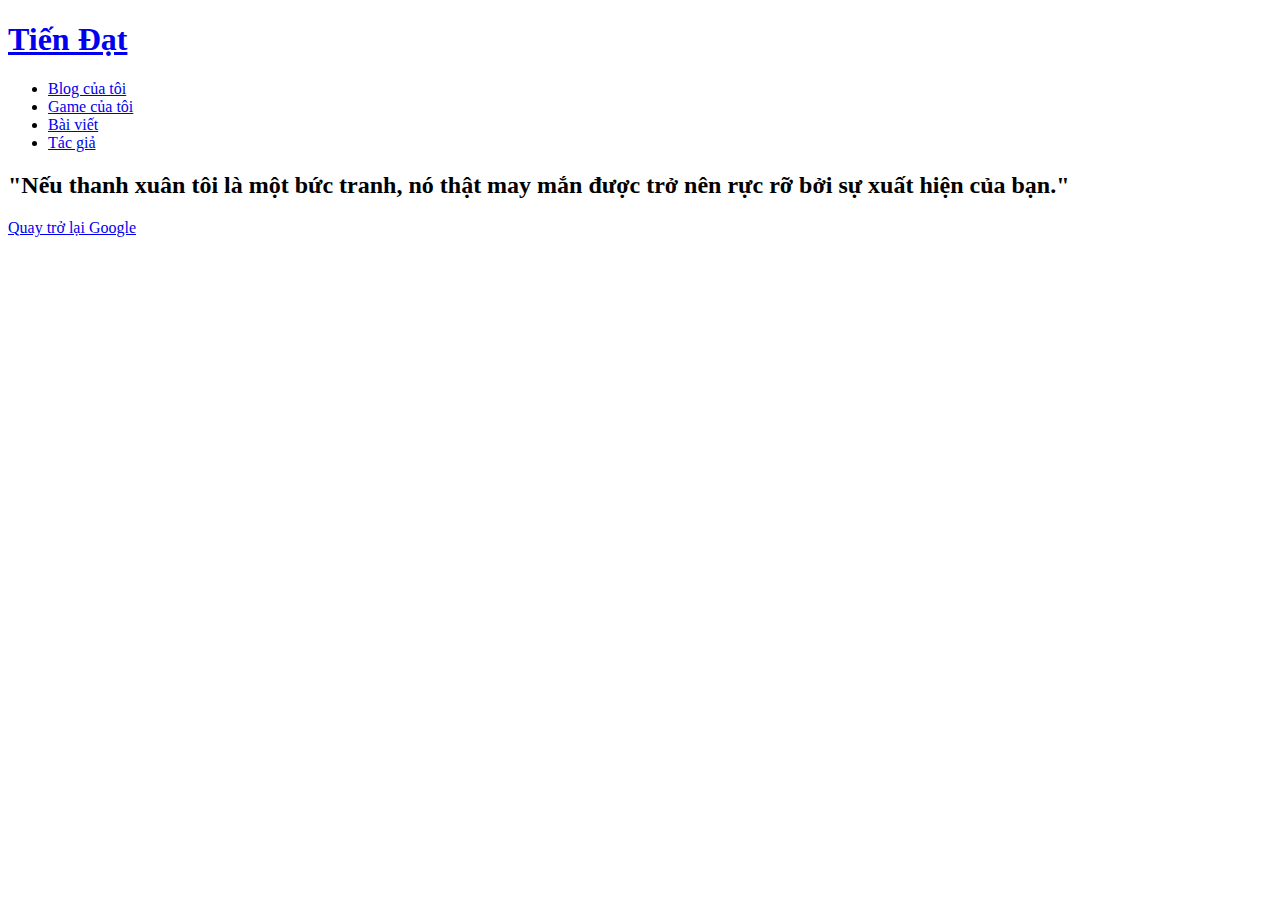
==== index.html @ 62336242 "Add files via upload" ====
<!DOCTYPE html>
<html>
<head>
    <meta charset="UTF-8">
    <meta name="viewport" content="width=device-width, initial-scale=1.0">
    <meta http-equiv="X-UA-Compatible" content="ie=edge">
    <link rel="icon" type="image/x-icon" href="./img/short_icon.png">
    <link rel="stylesheet" type="text/css" href="./css/index.css">
    <title>Blog của tôi</title>
</head>
<body>
    <header>
        <div class="main">
        <div class="logo">
            <h1><a href="./index.html">Tiến Đạt</a></h1>
        </div>
        <ul>
            <li><a href="./html/home.html">Blog của tôi</a></li>
            <li><a href="./html/game.html">Game của tôi</a></li>
            <li><a href="./html/post.html">Bài viết</a></li>
            <li><a href="./html/author.html">Tác giả</a></li>
        </ul>
        </div>
        <div class="quote">
            <h2>"Nếu thanh xuân tôi là một bức tranh, nó thật may mắn được trở nên rực rỡ bởi sự xuất hiện của bạn."</h1>
        </div>
        <div class="button">
            <a href="https://www.google.com/" class="btn">Quay trở lại Google</a>
        </div>
    </header>
</body>
</html>
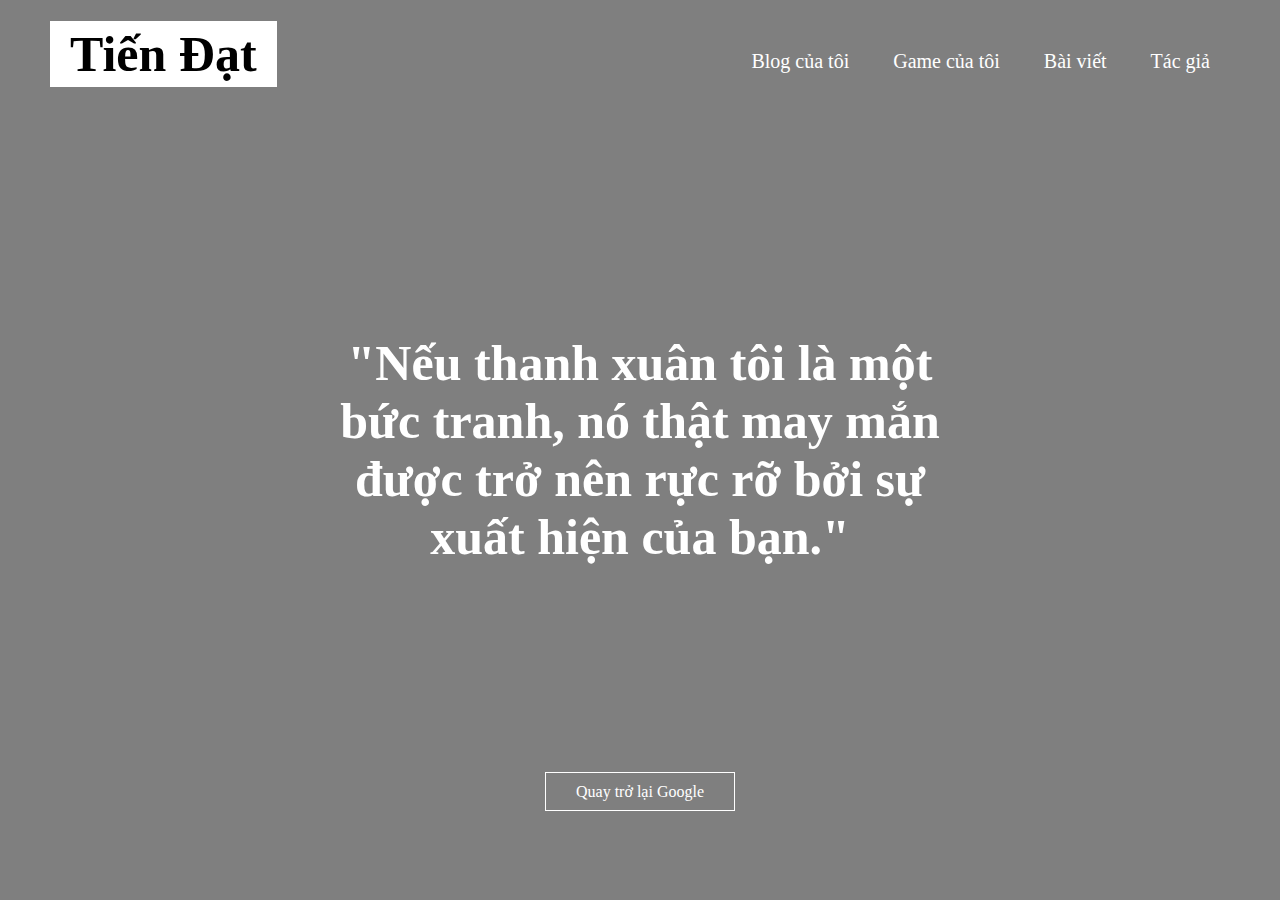
==== commit 711b7072: "Update" ====
--- a/index.html
+++ b/index.html
@@ -1,32 +1,32 @@
-<!DOCTYPE html>
-<html>
-<head>
-    <meta charset="UTF-8">
-    <meta name="viewport" content="width=device-width, initial-scale=1.0">
-    <meta http-equiv="X-UA-Compatible" content="ie=edge">
-    <link rel="icon" type="image/x-icon" href="./img/short_icon.png">
-    <link rel="stylesheet" type="text/css" href="./css/index.css">
-    <title>Blog của tôi</title>
-</head>
-<body>
-    <header>
-        <div class="main">
-        <div class="logo">
-            <h1><a href="./index.html">Tiến Đạt</a></h1>
-        </div>
-        <ul>
-            <li><a href="./html/home.html">Blog của tôi</a></li>
-            <li><a href="./html/game.html">Game của tôi</a></li>
-            <li><a href="./html/post.html">Bài viết</a></li>
-            <li><a href="./html/author.html">Tác giả</a></li>
-        </ul>
-        </div>
-        <div class="quote">
-            <h2>"Nếu thanh xuân tôi là một bức tranh, nó thật may mắn được trở nên rực rỡ bởi sự xuất hiện của bạn."</h1>
-        </div>
-        <div class="button">
-            <a href="https://www.google.com/" class="btn">Quay trở lại Google</a>
-        </div>
-    </header>
-</body>
+<!DOCTYPE html>
+<html>
+<head>
+    <meta charset="UTF-8">
+    <meta name="viewport" content="width=device-width, initial-scale=1.0">
+    <meta http-equiv="X-UA-Compatible" content="ie=edge">
+    <link rel="icon" type="image/x-icon" href="./img/short_icon.png">
+    <link rel="stylesheet" type="text/css" href="./css/index.css">
+    <title>Blog của tôi</title>
+</head>
+<body>
+    <header>
+        <div class="main">
+        <div class="logo">
+            <h1><a href="./index.html">Tiến Đạt</a></h1>
+        </div>
+        <ul>
+            <li><a href="./html/home.html">Blog của tôi</a></li>
+            <li><a href="./html/game.html">Game của tôi</a></li>
+            <li><a href="./html/post.html">Bài viết</a></li>
+            <li><a href="./html/author.html">Tác giả</a></li>
+        </ul>
+        </div>
+        <div class="quote">
+            <h2>"Nếu thanh xuân tôi là một bức tranh, nó thật may mắn được trở nên rực rỡ bởi sự xuất hiện của bạn."</h1>
+        </div>
+        <div class="button">
+            <a href="https://www.google.com/" class="btn">Quay trở lại Google</a>
+        </div>
+    </header>
+</body>
 </html>--- a/css/index.css
+++ b/css/index.css
@@ -0,0 +1,94 @@
+*{
+    margin: 0;
+    padding: 0;
+}
+
+header{
+    background-image: linear-gradient(rgba(0,0,0,0.5),rgba(0,0,0,0.5)), url(../img/background.jpg);
+    height: 100vh;
+    background-size: cover;
+    background-position: center;
+}
+
+ul{
+    float: right;
+    list-style-type: none;
+    margin-top: 50px;
+    margin-right: 50px;
+}
+
+ul li{
+    display: inline-block;
+}
+
+ul li a{
+    text-decoration: none;
+    color: white;
+    padding: 5px 20px;
+    border: 1px hidden white;
+    transition: 0.5s ease;
+    font-size: 20px;
+}
+
+ul li a:hover{
+    background-color: white;
+    color: black;
+}
+
+h1{
+    float: left;
+    margin-left: 50px;
+    margin-top: 25px;
+}
+
+h1 a{
+    text-decoration: none;
+    color: white;
+    font-size: 50px;
+    padding: 5px 20px;
+    border: 1px hidden white;
+    transition: 0.5s ease;
+    background-color: white;
+    color: black;
+}
+
+h1 a:hover{
+    background-color: black;
+    color: white;
+}
+
+.quote{
+    position: absolute;
+    top: 50%;
+    left: 50%;
+    transform: translate(-50%,-50%);
+}
+
+.quote h2{
+    color: white;
+    font-size: 50px;
+    text-align: center;
+}
+
+.button{
+    position: absolute;
+    bottom: 10%;
+    left: 50%;
+    transform: translate(-50%,-50%);
+}
+
+.btn{
+    border: 1px solid white;
+    padding: 10px 30px;
+    color: white;
+    text-decoration: none;
+    transition: 0.5s ease;
+}
+
+.btn:hover{
+    background-color: white;
+    color: black;
+}
+
+
+
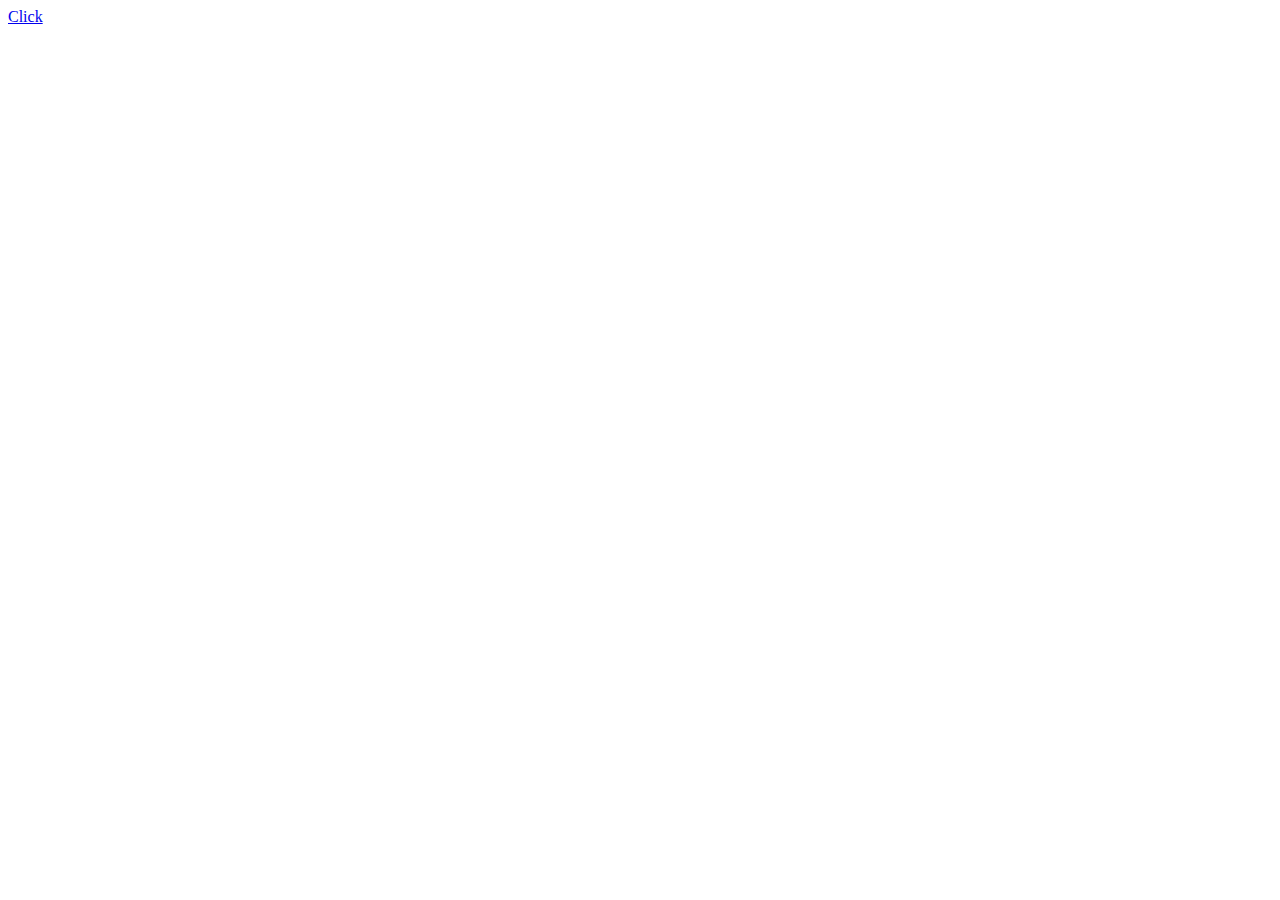
==== commit b3c83528: "update" ====
--- a/index.html
+++ b/index.html
@@ -6,27 +6,9 @@
     <meta http-equiv="X-UA-Compatible" content="ie=edge">
     <link rel="icon" type="image/x-icon" href="./img/short_icon.png">
     <link rel="stylesheet" type="text/css" href="./css/index.css">
-    <title>Blog của tôi</title>
+    <title>Web developer - Đâu chỉ là mỗi coder</title>
 </head>
 <body>
-    <header>
-        <div class="main">
-        <div class="logo">
-            <h1><a href="./index.html">Tiến Đạt</a></h1>
-        </div>
-        <ul>
-            <li><a href="./html/home.html">Blog của tôi</a></li>
-            <li><a href="./html/game.html">Game của tôi</a></li>
-            <li><a href="./html/post.html">Bài viết</a></li>
-            <li><a href="./html/author.html">Tác giả</a></li>
-        </ul>
-        </div>
-        <div class="quote">
-            <h2>"Nếu thanh xuân tôi là một bức tranh, nó thật may mắn được trở nên rực rỡ bởi sự xuất hiện của bạn."</h1>
-        </div>
-        <div class="button">
-            <a href="https://www.google.com/" class="btn">Quay trở lại Google</a>
-        </div>
-    </header>
+    <a href="./Cấu trúc dữ liệu và giải thuật/Chapter.1.1.Principle.Concepts.pdf">Click</a>
 </body>
 </html>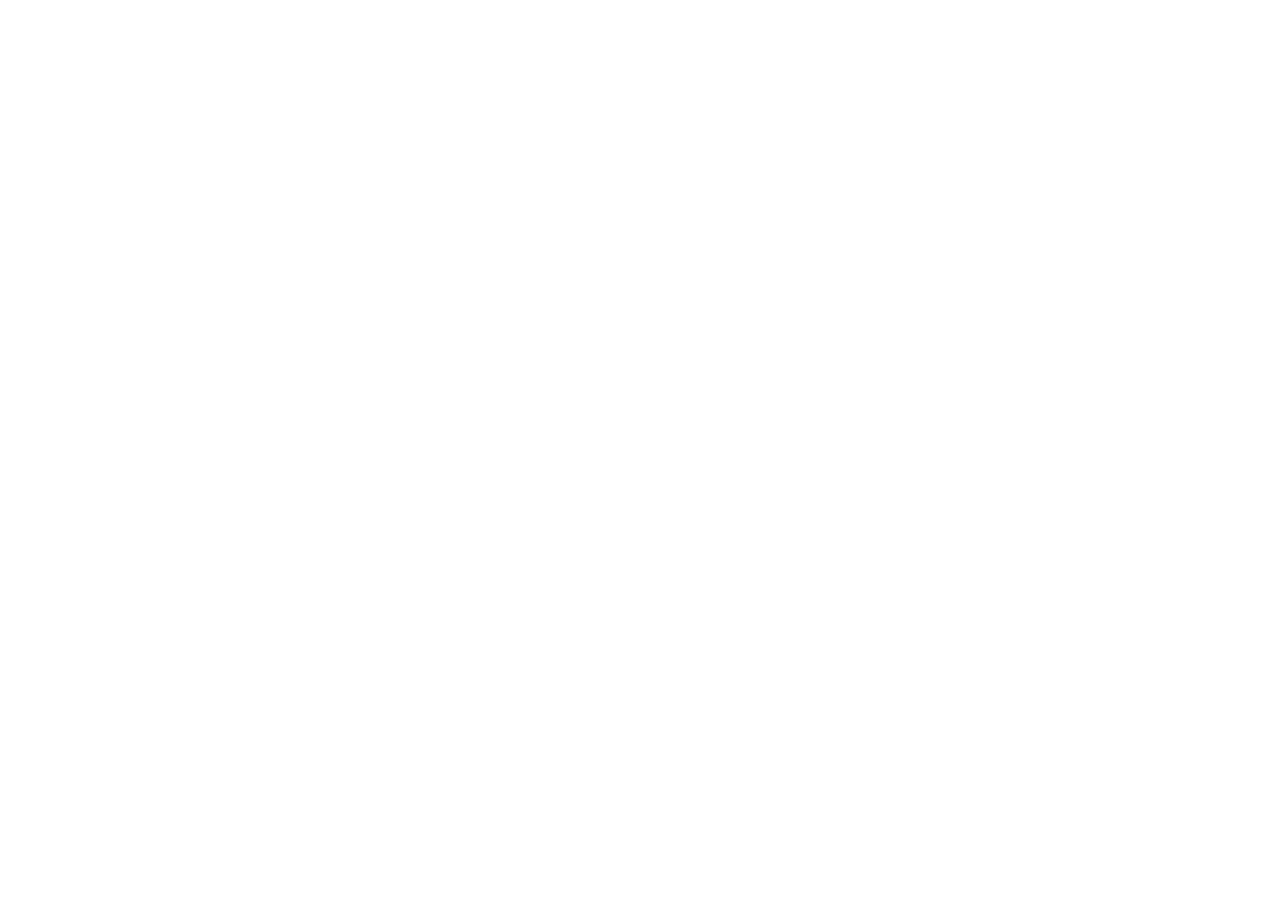
==== commit 8c900ec6: "update" ====
--- a/index.html
+++ b/index.html
@@ -5,10 +5,10 @@
     <meta name="viewport" content="width=device-width, initial-scale=1.0">
     <meta http-equiv="X-UA-Compatible" content="ie=edge">
     <link rel="icon" type="image/x-icon" href="./img/short_icon.png">
-    <link rel="stylesheet" type="text/css" href="./css/index.css">
-    <title>Web developer - Đâu chỉ là mỗi coder</title>
+    <link rel="stylesheet" type="text/css" href="./index.css">
+    <title>Tien Dat 's Blog</title>
 </head>
 <body>
-    <a href="./Cấu trúc dữ liệu và giải thuật/Chapter.1.1.Principle.Concepts.pdf">Click</a>
+    
 </body>
 </html>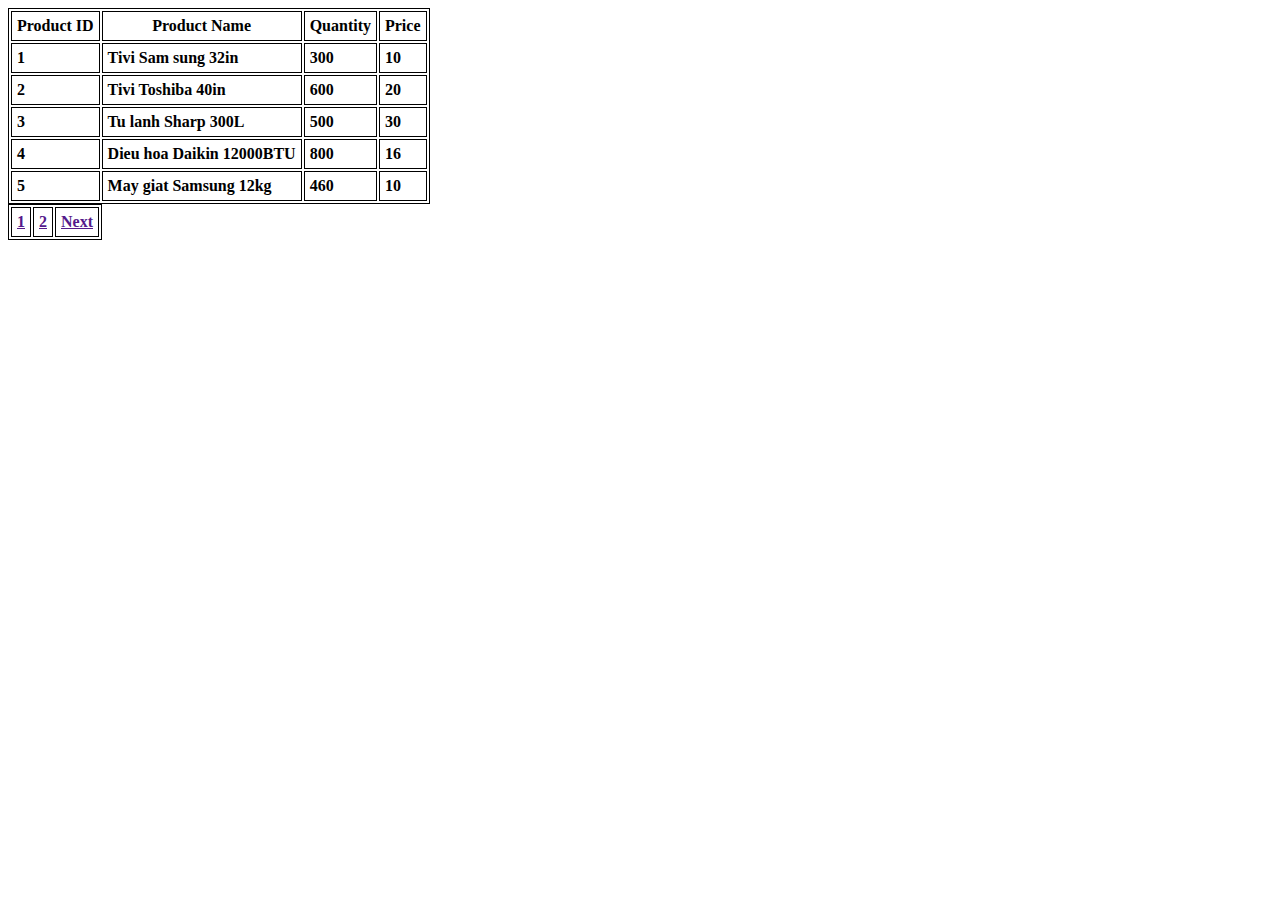
==== commit b0bee9e6: "update" ====
--- a/index.html
+++ b/index.html
@@ -1,14 +1,57 @@
 <!DOCTYPE html>
-<html>
+<html lang="en">
 <head>
     <meta charset="UTF-8">
-    <meta name="viewport" content="width=device-width, initial-scale=1.0">
+    <meta name="viewport" content="widtd=device-widtd, initial-scale=1.0">
     <meta http-equiv="X-UA-Compatible" content="ie=edge">
-    <link rel="icon" type="image/x-icon" href="./img/short_icon.png">
-    <link rel="stylesheet" type="text/css" href="./index.css">
-    <title>Tien Dat 's Blog</title>
+    <link rel="stylesheet" href="./index.css">
+    <title>Document</title>
 </head>
 <body>
-    
+    <table>
+        <tr>
+            <th>Product ID</th>
+            <th>Product Name</th> 
+            <th>Quantity</th>
+            <th>Price</th>
+          </tr>
+          <tr>
+            <td>1</td>
+            <td>Tivi Sam sung 32in</td> 
+            <td>300</td>
+            <td>10</td>
+          </tr>
+          <tr>
+            <td>2</td>
+            <td>Tivi Toshiba 40in</td> 
+            <td>600</td>
+            <td>20</td>
+          </tr>
+          <tr>
+            <td>3</td>
+            <td>Tu lanh Sharp 300L</td> 
+            <td>500</td>
+            <td>30</td>
+          </tr>
+          <tr>
+            <td>4</td>
+            <td>Dieu hoa Daikin 12000BTU</td> 
+            <td>800</td>
+            <td>16</td>
+          </tr>
+          <tr>
+            <td>5</td>
+            <td>May giat Samsung 12kg</td> 
+            <td>460</td>
+            <td>10</td>
+          </tr>
+    </table>
+    <table>
+        <tr>
+            <th><a href="">1</a></th>
+            <th><a href="">2</a></th> 
+            <th><a href="">Next</a></th>
+          </tr>
+    </table>
 </body>
 </html>--- a/index.css
+++ b/index.css
@@ -0,0 +1,8 @@
+table{
+    border: 1px solid black;
+}
+table tr th,td{
+    border: 1px solid black;
+    padding: 5px;
+    font-weight: bold;;
+}
